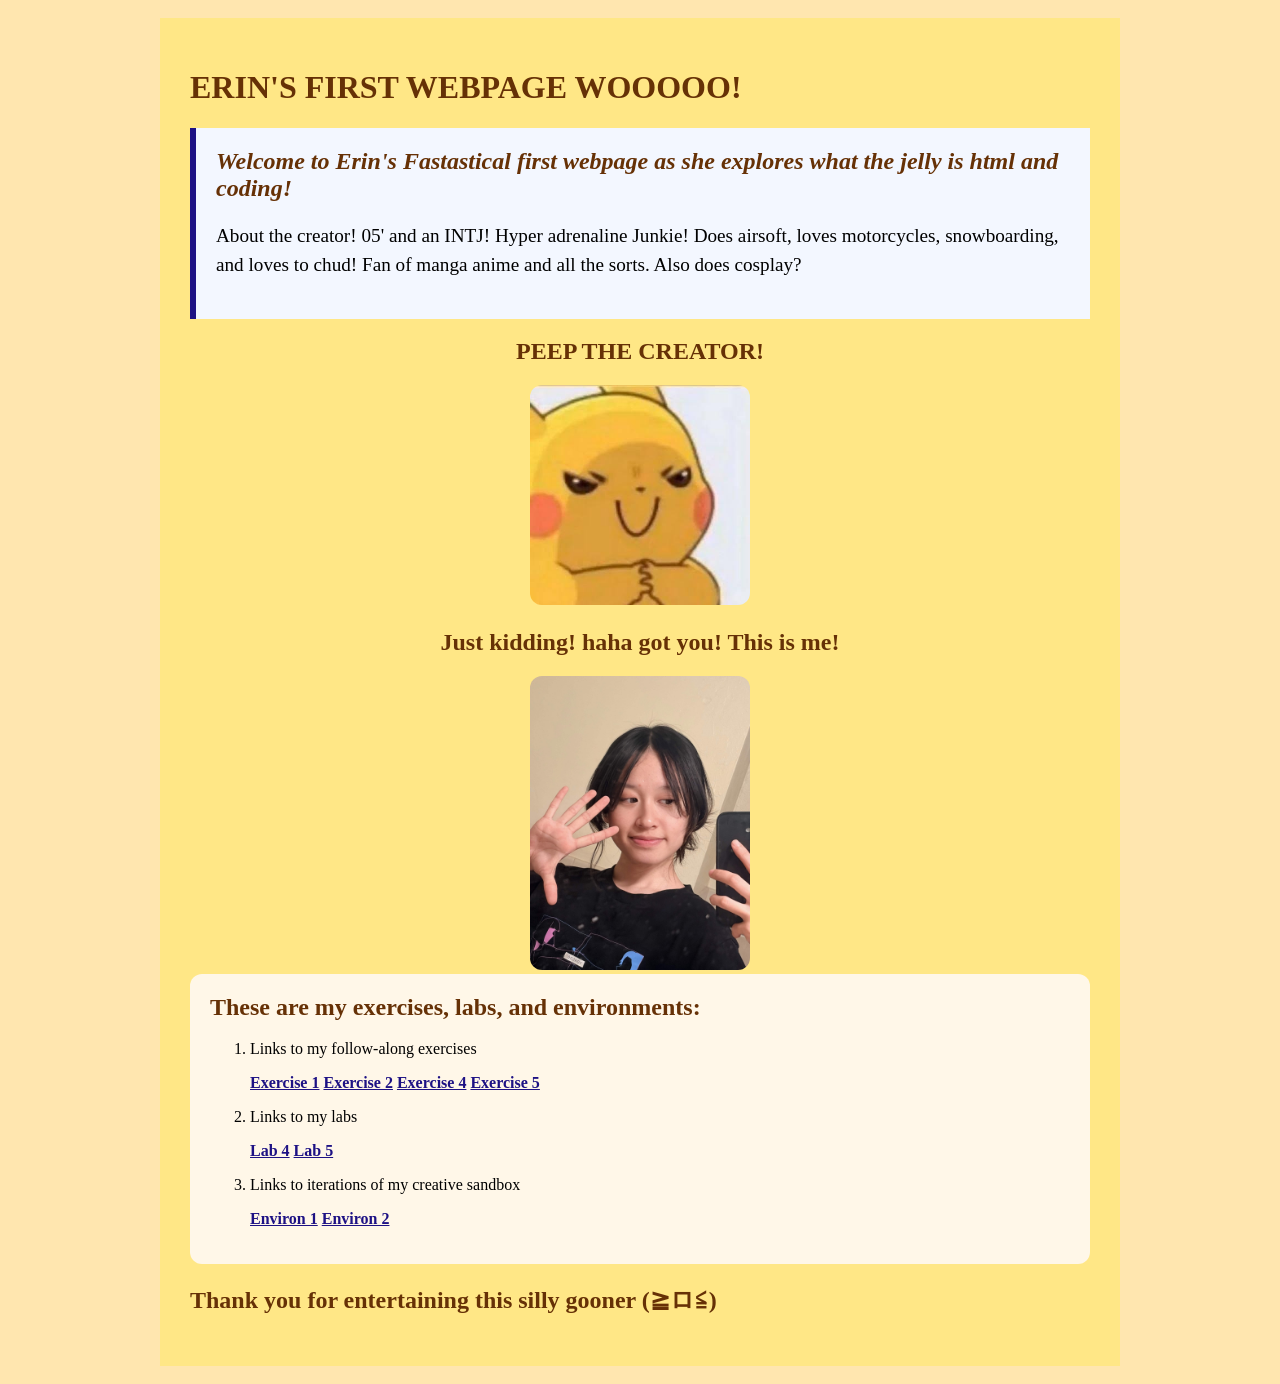
==== index.html @ 3173fcb1 "fix" ====
<!doctype html>
<html lang="en">
<head>
    <meta charset="utf-8">
    <title>Erin's ART101 Homepage</title>
    <link href="site.css" rel="stylesheet" type="text/css">
</head>
<body>

<div id ="page">
    <h1> ERIN'S FIRST WEBPAGE WOOOOO! </h1>
    
    <div class = "top-selection">

        <div id ="introduction">
         <h2> Welcome to Erin's Fastastical first webpage as she explores what the jelly is html and coding!</h2>
            <P> 
            About the creator! 05' and an INTJ! Hyper adrenaline Junkie! Does airsoft, loves motorcycles, snowboarding, and loves to chud! 
            Fan of manga anime and all the sorts. Also does cosplay? 
            </P>
        </div>

        <div class="profile">
         <h2> PEEP THE CREATOR!</h2>
         <img src="Images/hehehe.png">
         <h2> Just kidding! haha got you! This is me! </h2>
         <img src="Images/mememe.png">
         </div>

    </div>

    <div class = "navigation">
        <h2> These are my exercises, labs, and environments:</h2>
        <ol>
        <p><li>Links to my follow-along exercises</li></p>
        <a href="exercises/ex01.html">Exercise 1</a>
        <a href="exercises/ex02.html">Exercise 2</a>
        <a href="exercises/ex04.html">Exercise 4</a>
        <a href="exercises/ex05.html">Exercise 5</a>

        <p><li>Links to my labs</li></p>
        <a href="labs/lab04.html">Lab 4</a>
        <a href="labs/lab05.html">Lab 5</a>

        <p><li>Links to iterations of my creative sandbox</li></p>
        <a href="environ/env01.html">Environ 1</a>
        <a href="environ/env02.html">Environ 2</a>
        </ol>

    </div>

    <h2> Thank you for entertaining this silly gooner (≧ロ≦) </h2>

    </div>

</body>
</html>
---- site.css ----
body {
    background: #ffe6af;
    padding: 10px;
}
h1,
h2,
h3 {
    color: #663106;
    font-family: Times New Roman, serif;
}
img {
    width: 500px;
} 

#page {
    max-width: 900px;
    margin: 0 auto 0 auto;
    background: #ffe786;
    padding: 30px;
}

.top-section {
    display: flex;
    gap: 30px;
    align-items: flex-start;
    margin: 0 0 25px 0;
}

#introduction {
    background: #f3f7ff;
    padding: 20px;
    border-left: 6px solid #1d1184;
    flex: 2;
}

#introduction h2 {
    font-style: italic;
    margin-top: 0;
}

#introduction p {
    font-size: 120%;
    line-height: 1.5;
}

.profile {
    text-align: center;
    flex: 1;
}

.profile img {
    width: 220px;
    border-radius: 12px;
}

.profile p {
    font-size: 90%;
}

.navigation {
    background: #fff7e8;
    padding: 20px;
    border-radius: 12px;
}

.navigation h2 {
    margin-top: 0;
}

.navigation li {
    margin-bottom: 8px;
}

.navigation a {
    color: #1d1184;
    font-weight: bold;
}
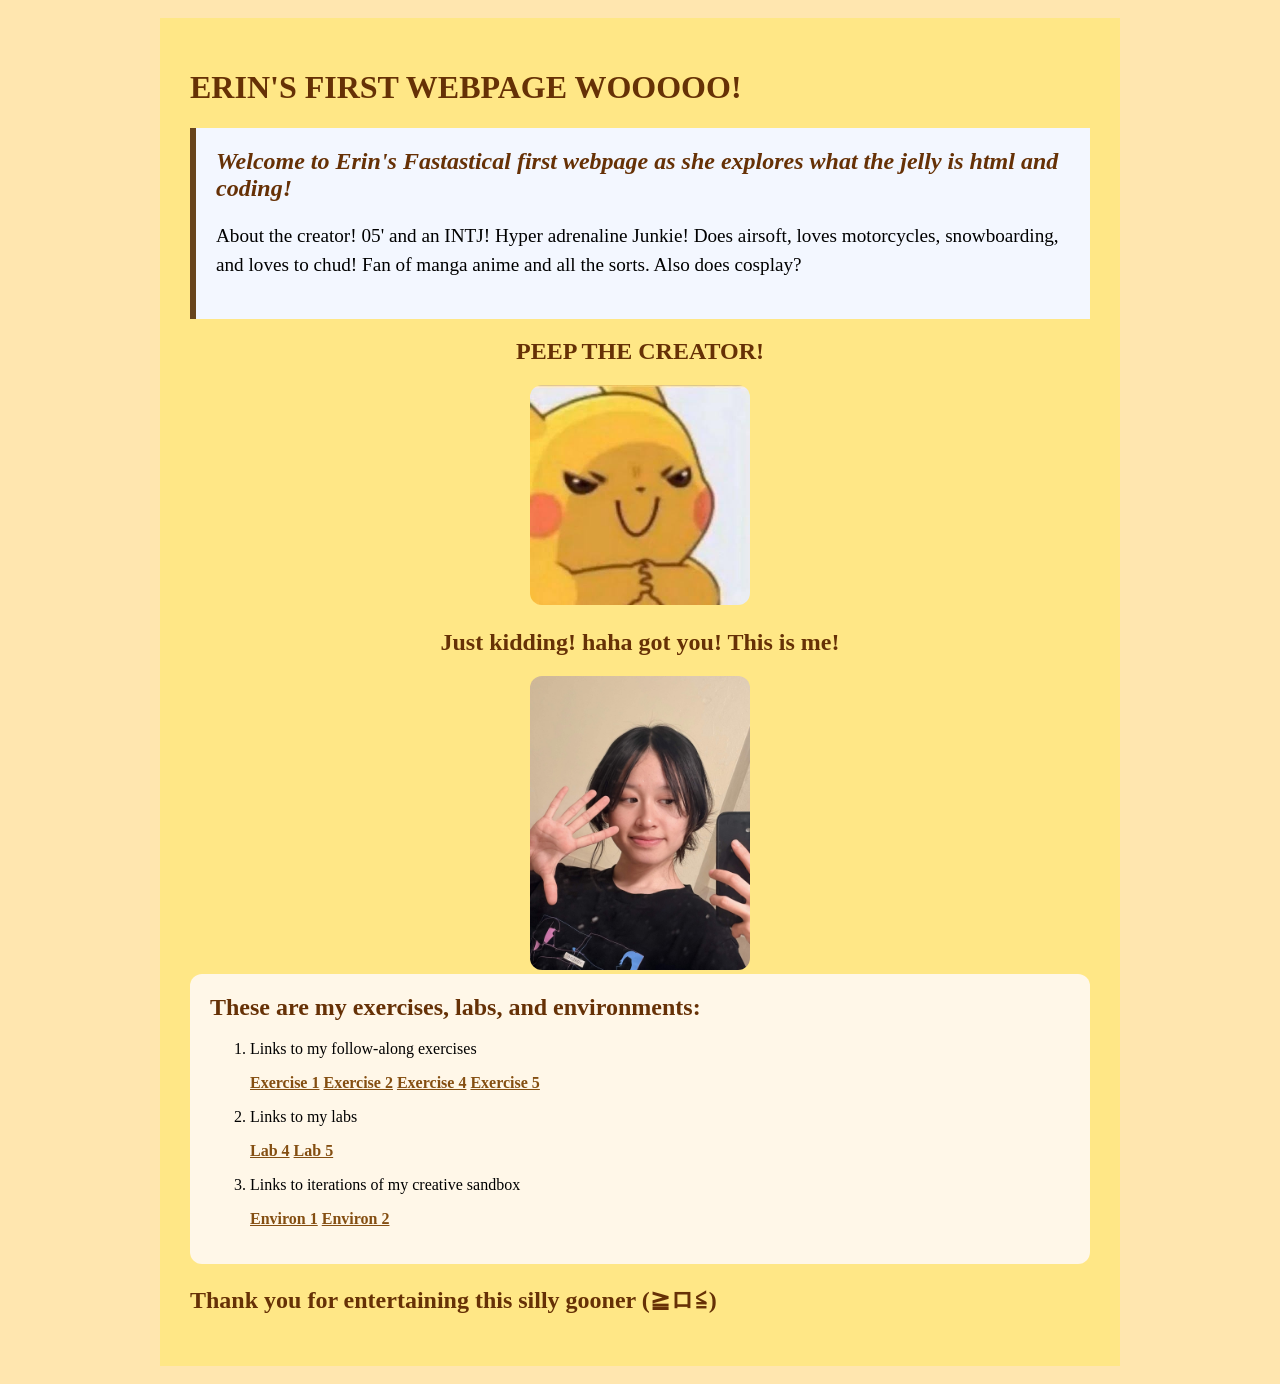
==== commit 931b3e9e: "Update index.html" ====
--- a/index.html
+++ b/index.html
@@ -1,4 +1,4 @@
-    <!doctype html>
+<!doctype html>
 <html lang="en">
 <head>
     <meta charset="utf-8">
--- a/site.css
+++ b/site.css
@@ -29,7 +29,7 @@
 #introduction {
     background: #f3f7ff;
     padding: 20px;
-    border-left: 6px solid #1d1184;
+    border-left: 6px solid #68441c;
     flex: 2;
 }
 
@@ -72,6 +72,6 @@
 }
 
 .navigation a {
-    color: #1d1184;
+    color: #844e11;
     font-weight: bold;
 }
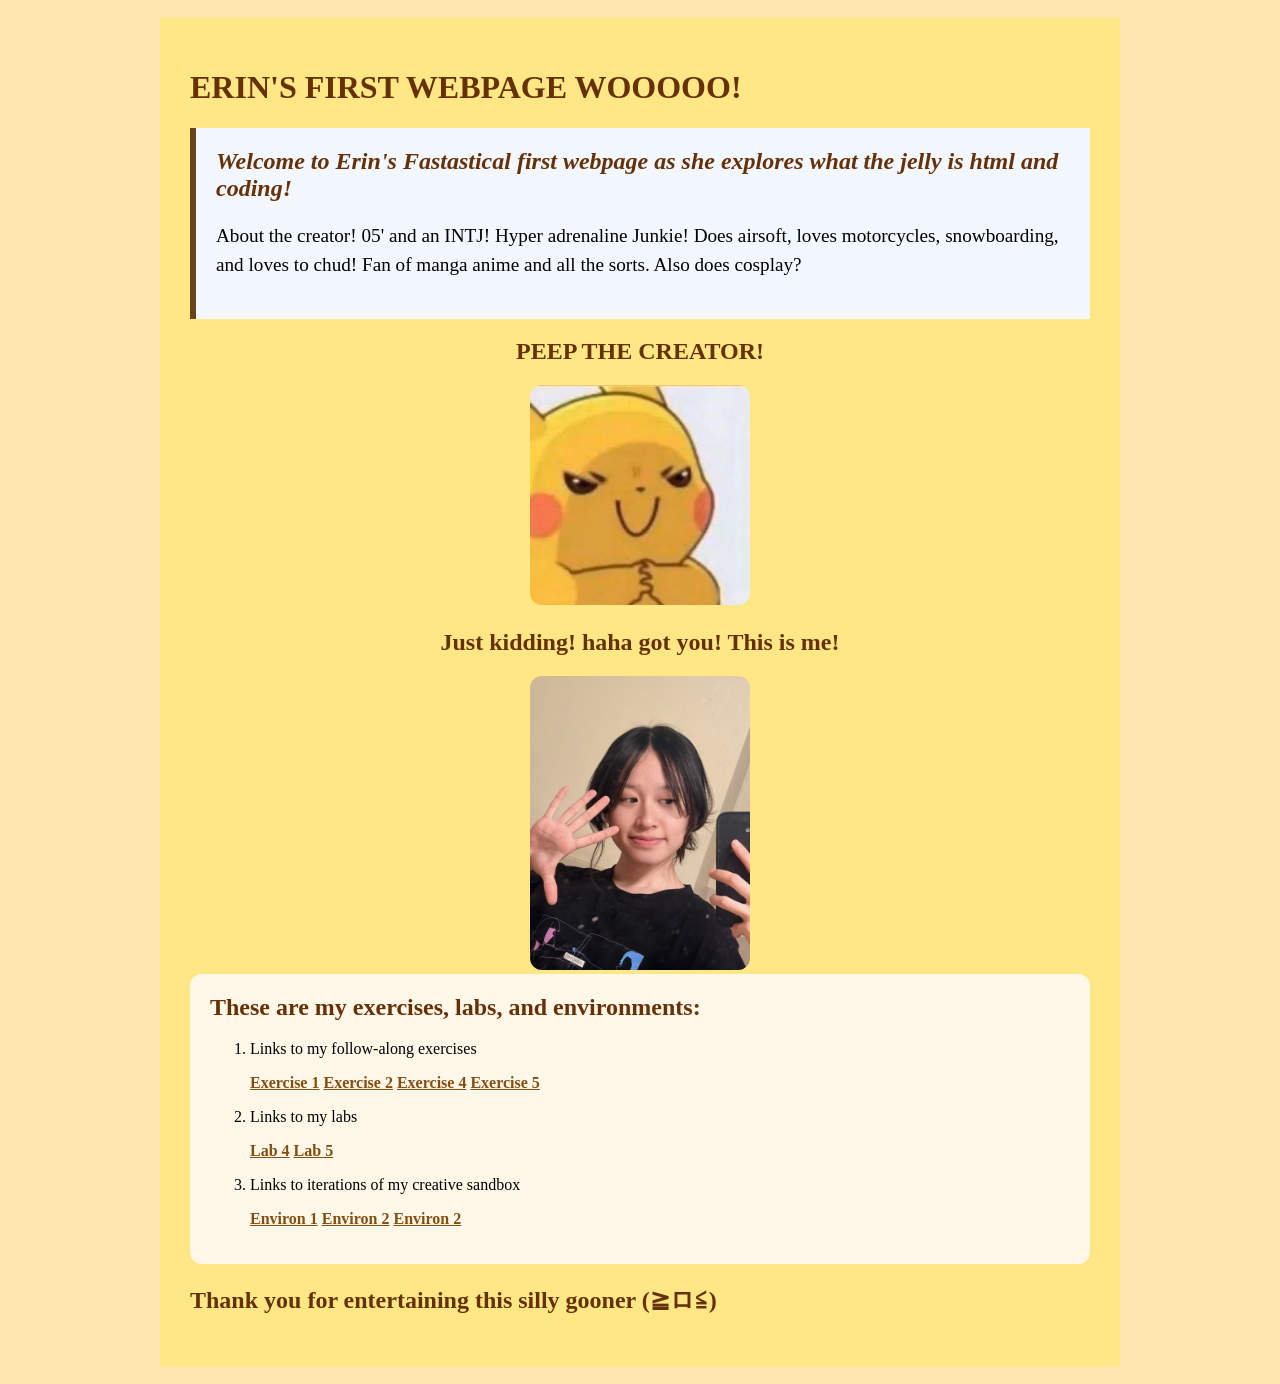
==== commit d1169cdc: "fi" ====
--- a/index.html
+++ b/index.html
@@ -45,6 +45,7 @@
         <p><li>Links to iterations of my creative sandbox</li></p>
         <a href="environ/env01.html">Environ 1</a>
         <a href="environ/env02.html">Environ 2</a>
+        <a href="environ/env03.html">Environ 2</a>
         </ol>
 
     </div>
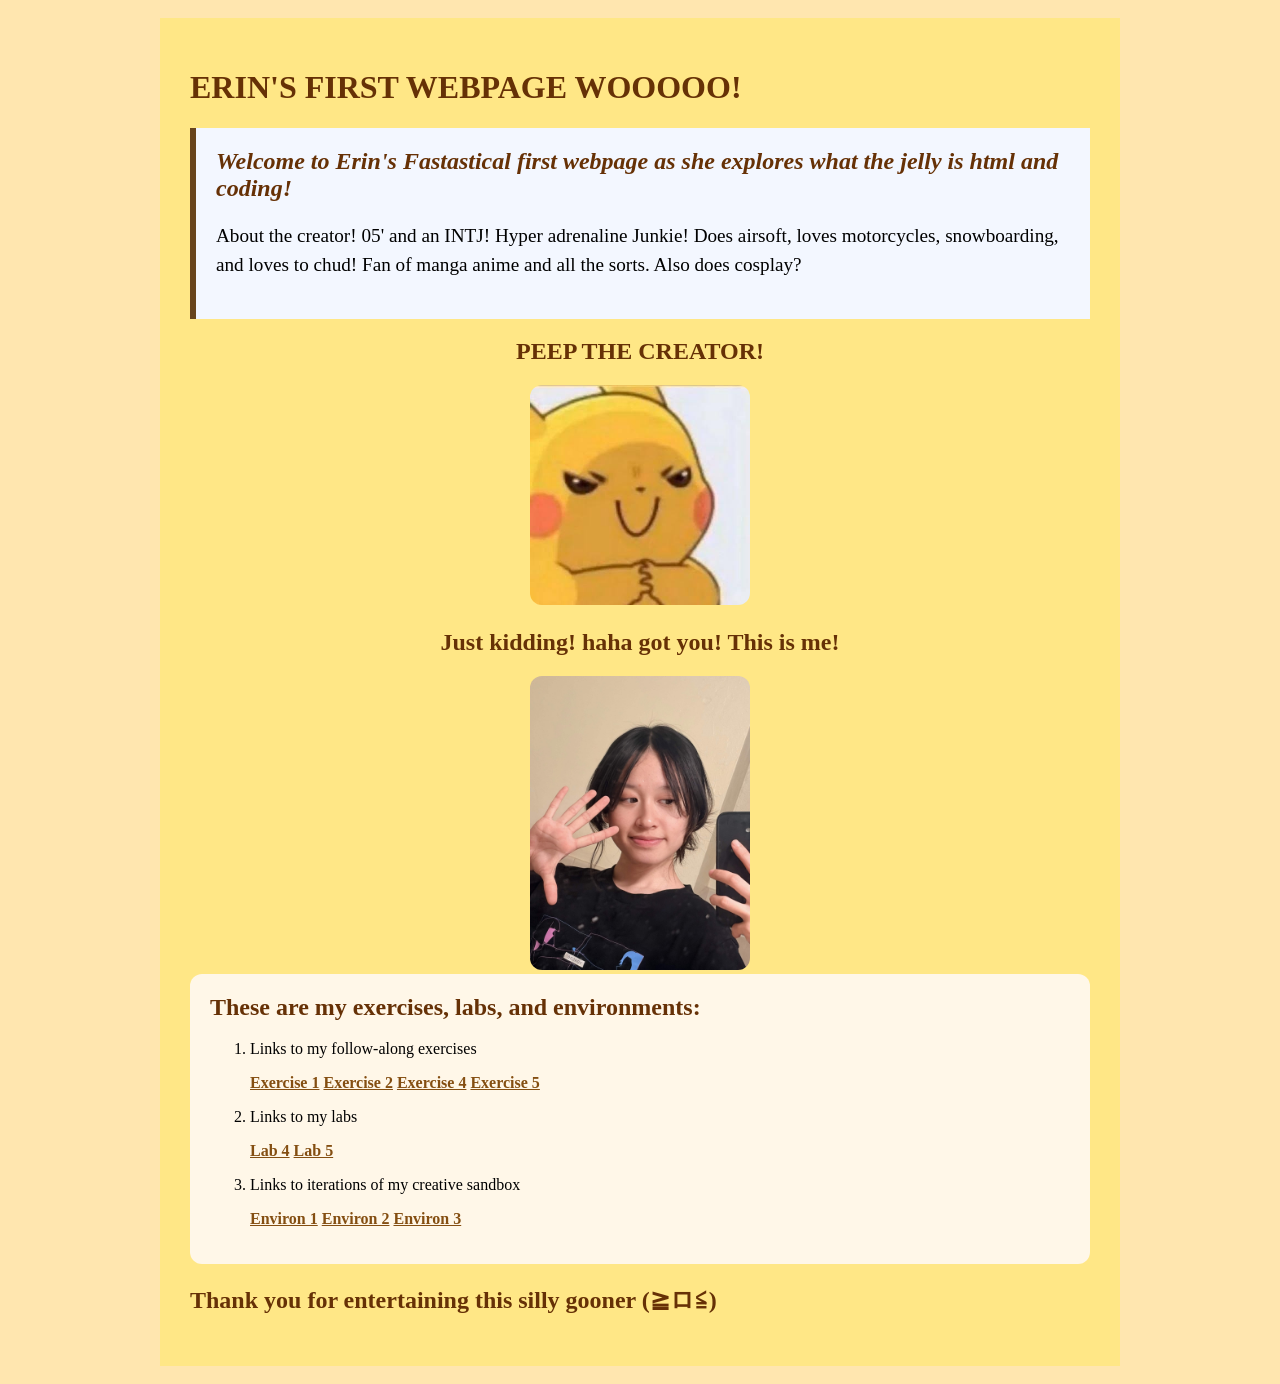
==== commit 8cb281df: "Update index.html" ====
--- a/index.html
+++ b/index.html
@@ -45,7 +45,7 @@
         <p><li>Links to iterations of my creative sandbox</li></p>
         <a href="environ/env01.html">Environ 1</a>
         <a href="environ/env02.html">Environ 2</a>
-        <a href="environ/env03.html">Environ 2</a>
+        <a href="environ/env03.html">Environ 3</a>
         </ol>
 
     </div>
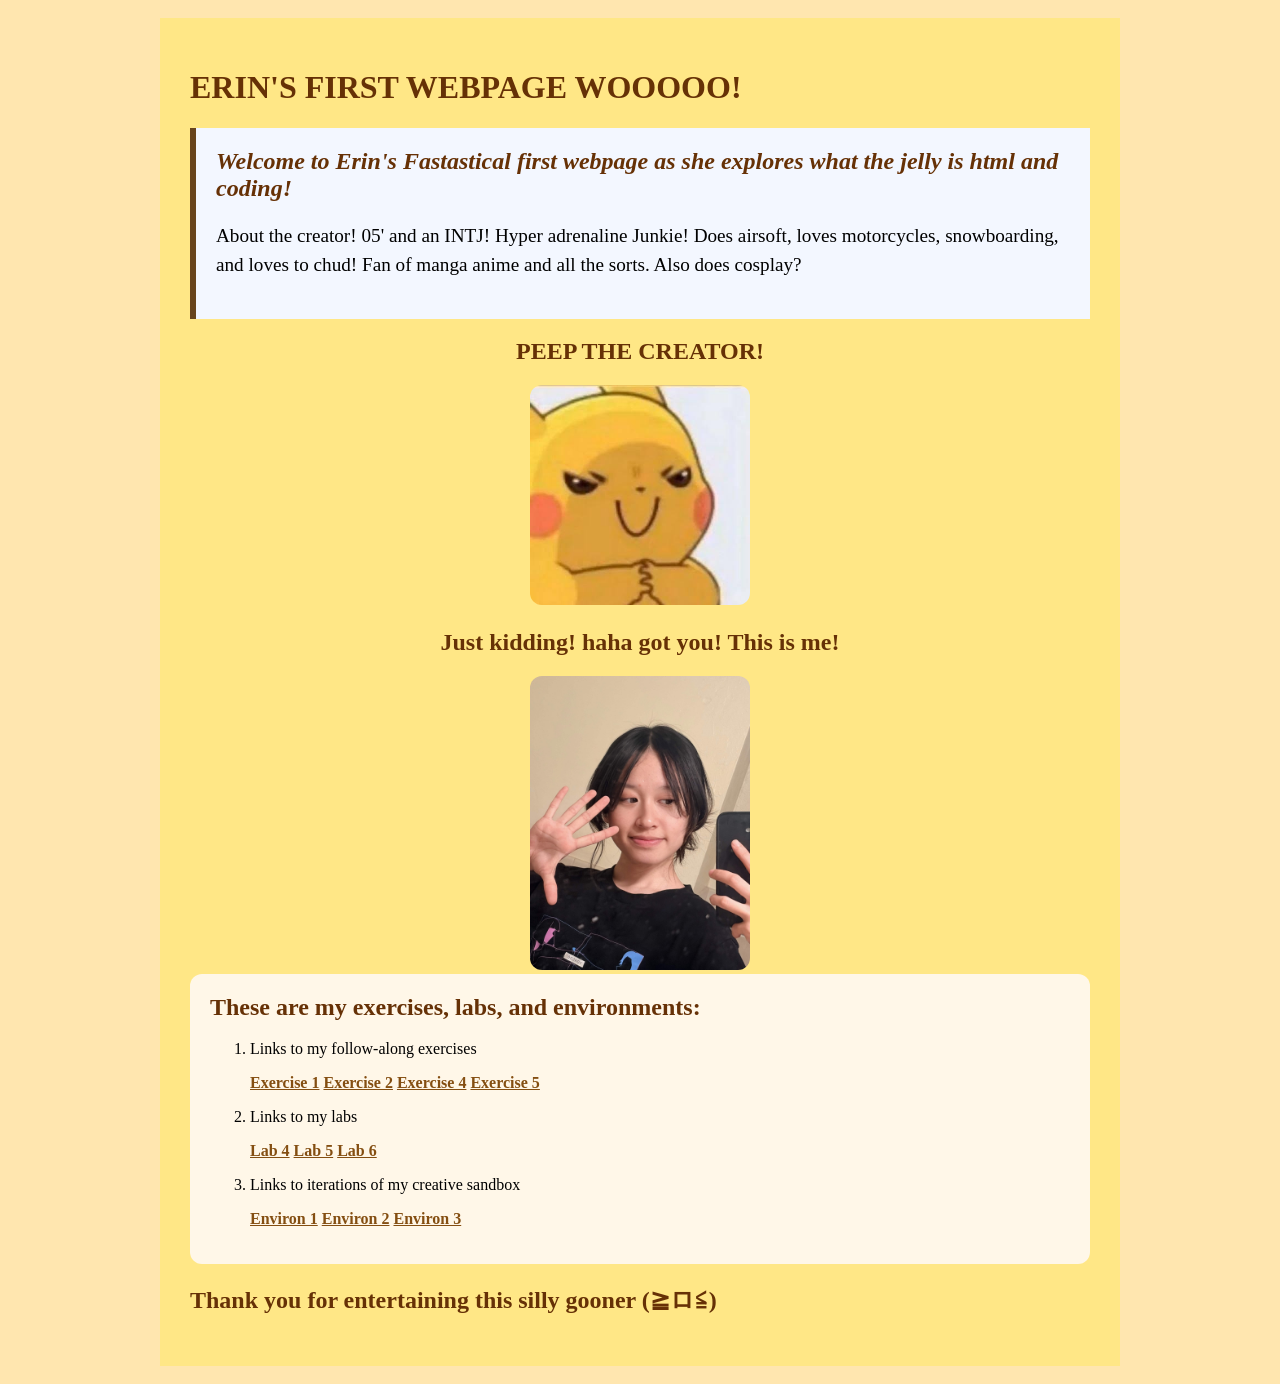
==== commit 87c8be21: "done" ====
--- a/index.html
+++ b/index.html
@@ -39,8 +39,9 @@
         <a href="exercises/ex05.html">Exercise 5</a>
 
         <p><li>Links to my labs</li></p>
-        <a href="labs/lab04.html">Lab 4</a>
-        <a href="labs/lab05.html">Lab 5</a>
+        <a href="lab/lab04.html">Lab 4</a>
+        <a href="lab/lab05.html">Lab 5</a>
+        <a href="lab/lab06.html">Lab 6</a>
 
         <p><li>Links to iterations of my creative sandbox</li></p>
         <a href="environ/env01.html">Environ 1</a>
